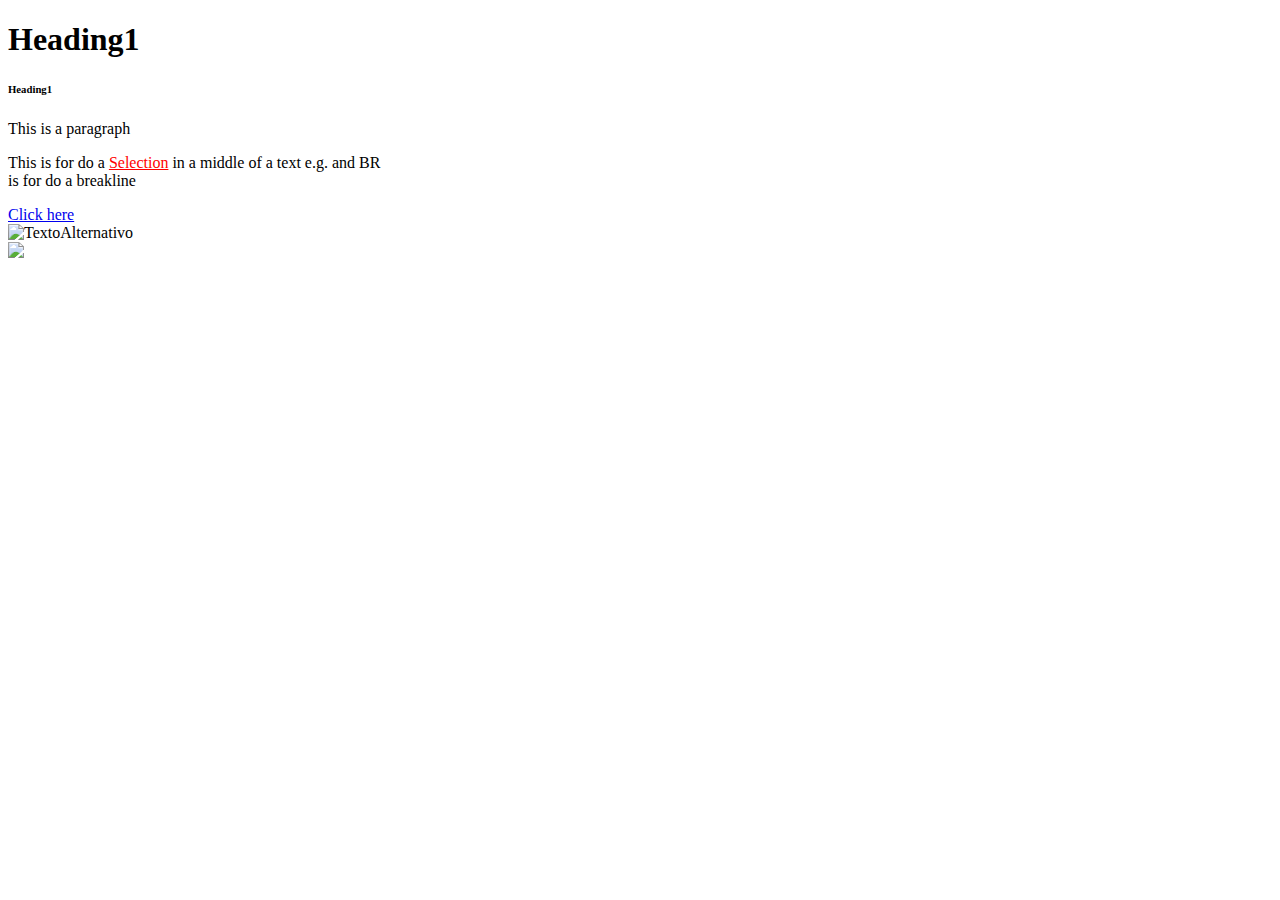
==== index.html @ f028e4fd "First commit" ====
<!DOCTYPE html>
<html lang="en">
<head>
    <meta charset="UTF-8">
    <title>MyWeb</title>
    <style>span{color:red; text-decoration: underline ;}</style>
</head>
<body>
    <!-- 
    h1/
    p/ 
    span/
    br
    a/
    img/>
    -->

    <!-- Headings -->
    <h1>Heading1</h1>
    <h6>Heading1</h6>

    <!-- Paragraph -->
    <p>This is a paragraph</p>

    <!-- Selec-Span -->
    <p>This is for do a <span>Selection</span> in a middle of a text e.g. and BR <br> is for do a breakline</p>

    <!-- Links --> <!--target=blank page -->
    <a target="blank" href="https:">Click here</a><br>

    <!-- Img -->
    <img src="https:" alt="TextoAlternativo" width="100px"><br>
    <img src="img/imagen.jpg">

</body>
</html>
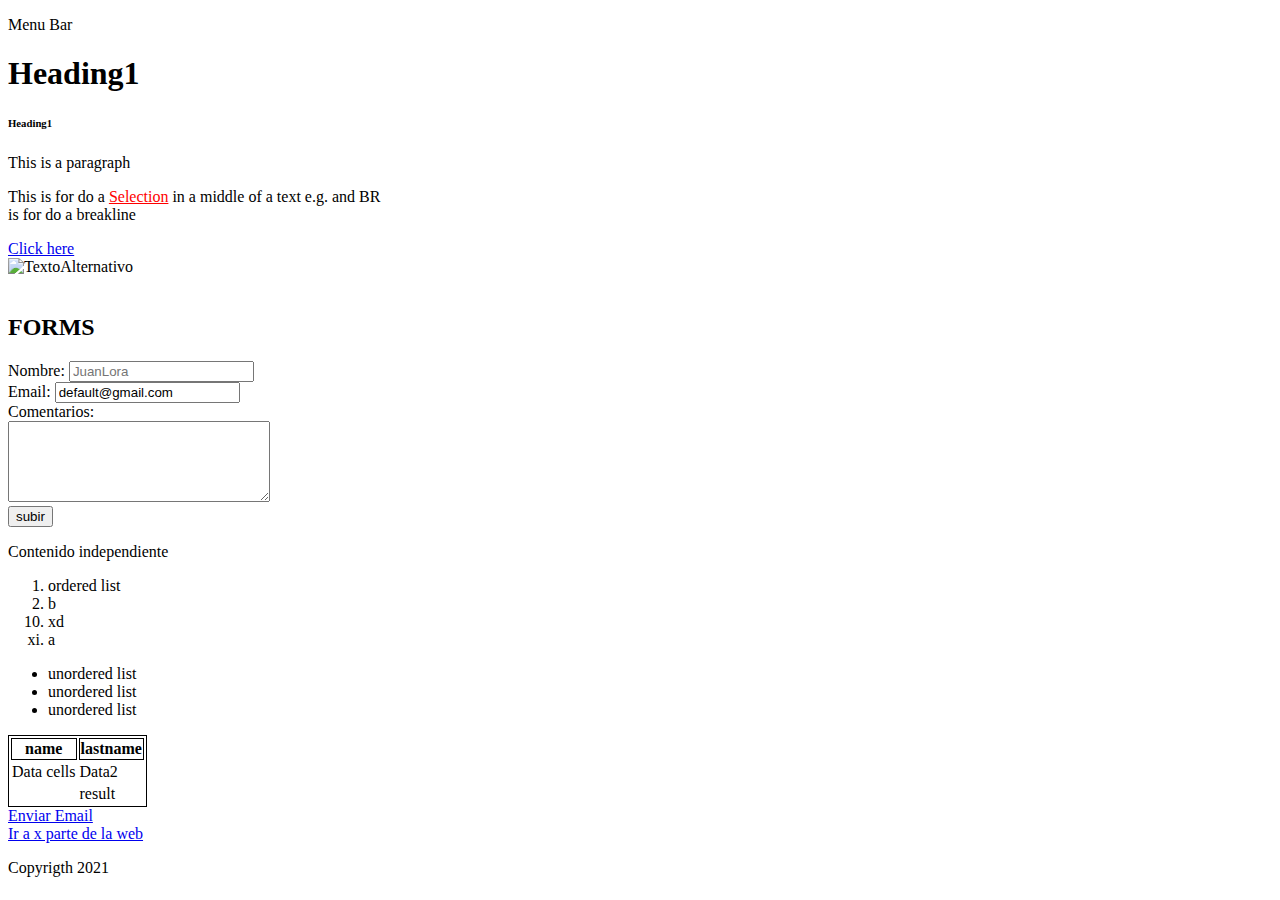
==== commit 4244c913: "HTML basico" ====
--- a/index.html
+++ b/index.html
@@ -3,8 +3,14 @@
 <head>
     <meta charset="UTF-8">
     <title>MyWeb</title>
-    <style>span{color:red; text-decoration: underline ;}</style>
+    <style>
+        span{color:red; text-decoration: underline ;}
+        table, th{
+            border: 1px solid black;
+        }
+    </style>
 </head>
+
 <body>
     <!-- 
     h1/
@@ -14,6 +20,12 @@
     a/
     img/>
     -->
+    
+    <link rel="stylesheet" href="style.css">
+
+    <header>
+        <p>Menu Bar</p>
+    </header>
 
     <!-- Headings -->
     <h1>Heading1</h1>
@@ -30,7 +42,72 @@
 
     <!-- Img -->
     <img src="https:" alt="TextoAlternativo" width="100px"><br>
-    <img src="img/imagen.jpg">
+    <img src="img/imagen.jpg" alt=""><br>
+
+    <!-- Forms -->
+    <h2>FORMS</h2>
+    <form action="forms.php" method="get">
+        <label for="nombre">Nombre:</label>
+        <input type="text" name="name" id="nombre" placeholder="JuanLora"><br>
+        <label for="idEmail">Email:</label>
+        <input value="default@gmail.com" type="email" name="email" id="idEmail"><br>
+        <label for="idTextArea">Comentarios:</label> <br>
+        <textarea name="text" id="idTextArea" cols="30" rows="5"></textarea>
+        <br><button type="submit">subir</button>
+
+    </form>
+    
+    <!-- Section, Article -->
+    <section>
+        <article>
+            <p>Contenido independiente</p>
+            <ol>
+                <li>ordered list</li>
+                <li>b</li>
+                <li value="10">xd</li>
+                <li style="list-style-type: lower-roman ;">a</li>
+            </ol>
+            <ul>
+                <li>unordered list</li>
+                <li>unordered list</li>
+                <li>unordered list</li>
+            </ul>
+        </article>
+    </section>
+
+    <table>
+        <thead>
+            <tr><!-- TableRow -->
+                <th><!-- TableHeader -->
+                    name
+                </th>
+                <th>
+                    lastname
+                </th>
+            </tr>
+        </thead>
+        <tbody>
+            <tr>
+                <td>Data cells</td>
+                <td>Data2</td>
+            </tr>
+        </tbody>
+
+        <tfoot>
+            <tr>
+                <td></td>
+                <td>result</td>
+            </tr>
+        </tfoot>
+    
+    </table>
+
+
+    <footer>
+        <a href="mailto:juandi@mail.com">Enviar Email</a><br>
+        <a href="#id">Ir a x parte de la web</a>
+        <p>Copyrigth 2021</p>
+    </footer>
 
 </body>
 </html>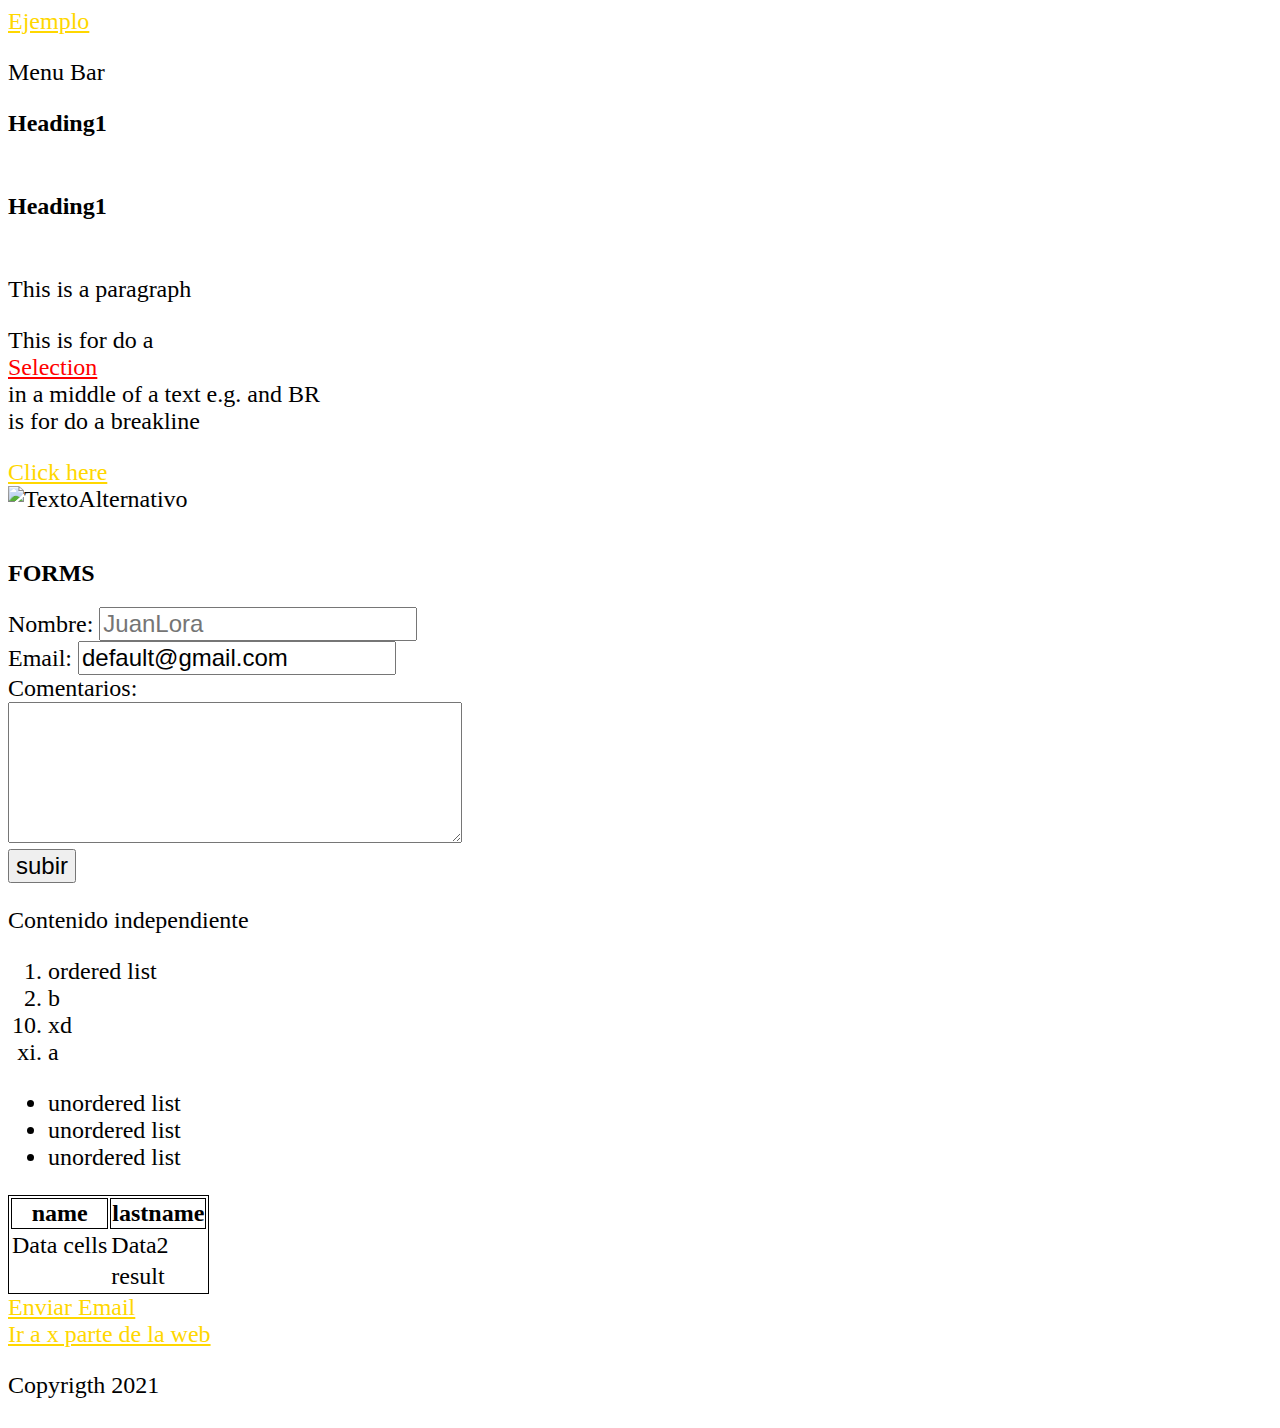
==== commit 4a62acc3: "agregado css y html(ejemplo)" ====
--- a/index.html
+++ b/index.html
@@ -12,14 +12,7 @@
 </head>
 
 <body>
-    <!-- 
-    h1/
-    p/ 
-    span/
-    br
-    a/
-    img/>
-    -->
+    <a href="ejemplo.html" target="_blank">Ejemplo</a>
     
     <link rel="stylesheet" href="style.css">
 
@@ -27,6 +20,10 @@
         <p>Menu Bar</p>
     </header>
 
+    <!-- Puedo crear ids rapido: h1#titulo = h1 id=titulo -->
+    <!-- clases h1-titulo= h1 clase=titulo -->
+    <!-- crear varios <></> rapido h1*h2*h3 -->
+    <!-- p{hola} = <p>hola</p> -->
     <!-- Headings -->
     <h1>Heading1</h1>
     <h6>Heading1</h6>
--- a/style.css
+++ b/style.css
@@ -0,0 +1,110 @@
+#titulo{
+    color: tomato;
+}
+.texto {
+    color: slateblue;
+}
+
+p.especial {
+    color: mediumaquamarine;
+}
+
+div p {
+    color: blueviolet;
+}
+
+div h2, div h3{
+    color: red;
+}
+
+* {
+    font-size: 24px;
+}
+
+.color {
+    color: rgb(25, 115, 200);
+}
+
+.color {
+    border: 5px red solid;
+    /* border-width: 5px;
+    border-style: solid;
+    border-color: red; */
+    border-radius: 1rem;
+}
+
+#fondo {
+    /* color: azure;
+    background-color: rgba(255, 0, 0,0.3);
+
+    background-image: url('imgs/background.jpg');
+    height: 300px;
+    background-repeat: repeat-y;
+    background-position: left bottom; */
+    
+    background: #f00 url('imgs/background.jpg') repeat-y center bottom / 400px 250px;
+}
+
+#margen {
+    background-color: aqua;
+    margin: 15px 20px 25px 12px;
+    margin: 10px;
+    padding: 12px 25px 20px 15px;
+    padding: 30px 5px;
+    padding: 30px 15px 2px;
+    border: 1px black solid;
+    height: 100px;
+    width: 50px;
+    overflow: scroll;
+    outline: 5px solid red;
+}
+
+.texto{
+    font-family: 'Lora', Verdana, sans-serif;
+    text-align: center;
+    text-decoration: overline;
+    text-shadow: 3px 5px 5px burlywood;
+}
+
+a:link {
+    color: gold;
+}
+
+a:visited {
+    color: mediumspringgreen;
+}
+
+a:hover {
+    color: black;
+    border: 1px solid red;
+    border-radius: 5px;
+}
+
+a:active {
+    color: blue;
+}
+
+/* table{
+    border-collapse: colllapse;
+    cursor: pointed;
+    } 
+*/
+/* tr:nth-child(odd,even){
+    ;
+} */
+
+span {
+    display: inline;
+    display: block;
+}
+
+#position {
+    position: relative;
+    left: 30px;
+    position: fixed;
+}
+
+.left {
+    float: left;
+    /* Like columns */
+}